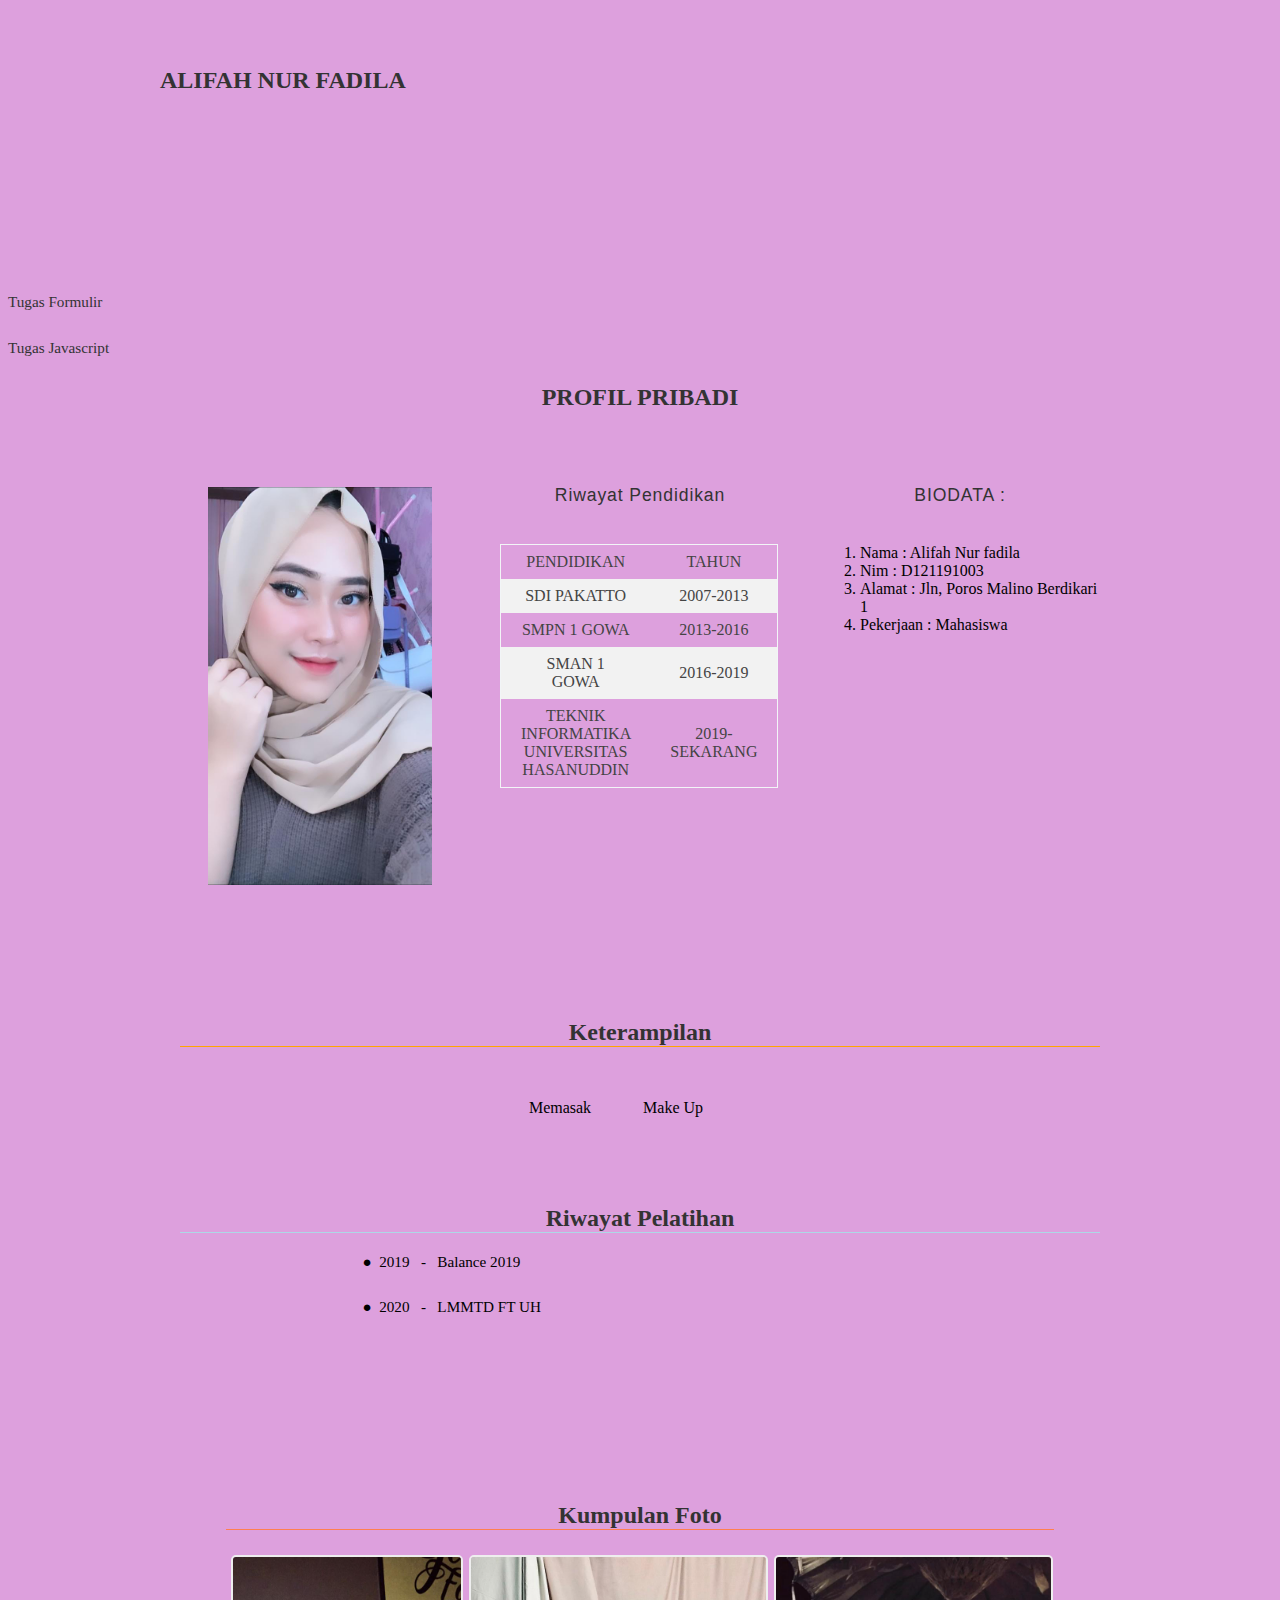
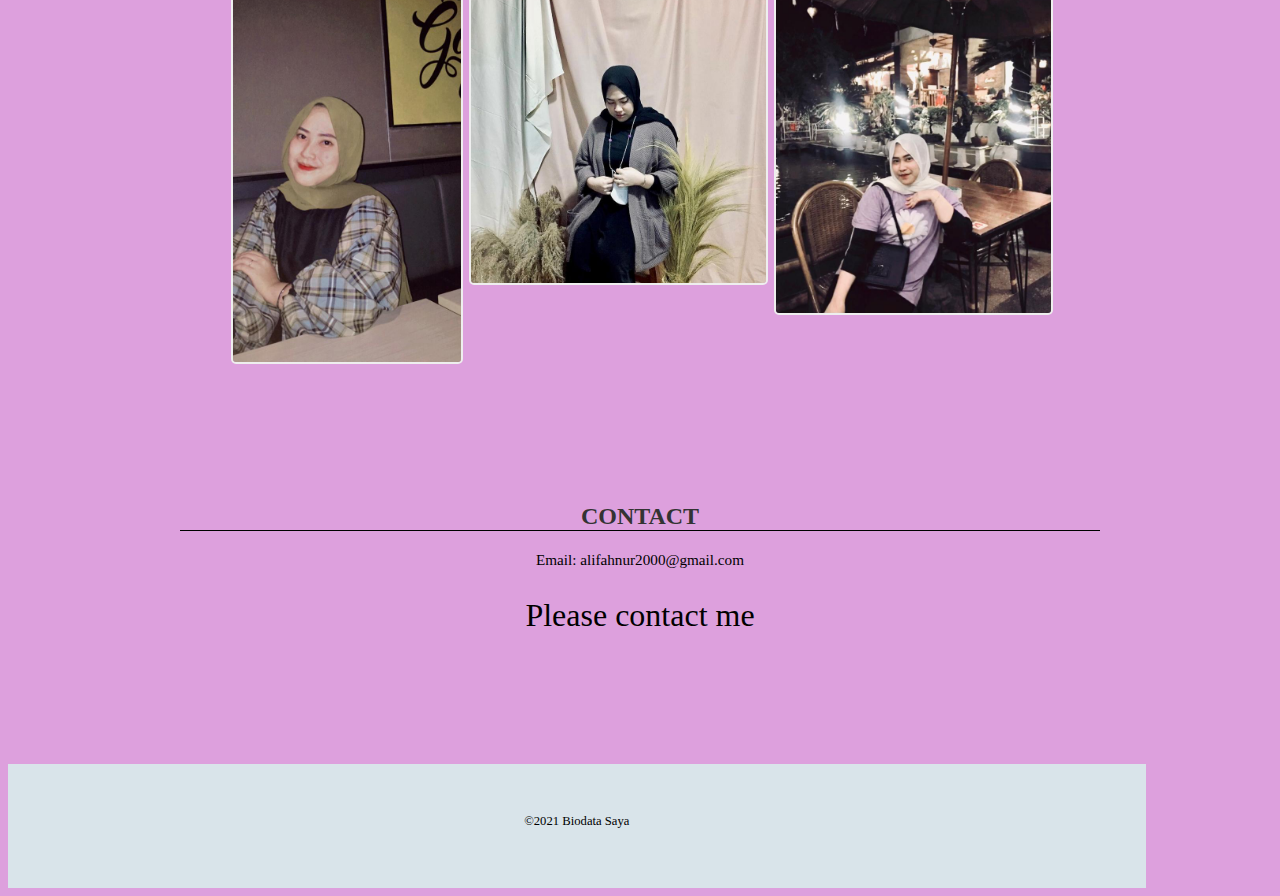
==== Index.html @ caf39a2b "Add files via upload" ====
<!DOCTYPE html>
<html>
<head>
	<meta name="viewport" content="width=device-width, initial-scale=1.0">
	<title>Biodata</title>
    <link rel="stylesheet" href="style.css">
	
</heand>
<body>
 <header>
  <div class="container-header">
	 <h1 class="main-header"><span></span>Alifah Nur Fadila</h1>
     
  </div>
 </header>
 <p>
    <a href="formMahasiswa.html">Tugas Formulir</a>
</p>
<p>
    <a href="javaScript.html">Tugas Javascript</a>
</p>

 <div class="wrapper">
  <div class="container">
    <h2>PROFIL PRIBADI</h2>
    <div class="section">
     <div class="main-photo">
         <img src="img/dila.jfif" alt="">
      
     </div>    
    </div>
    
    <div class="section">
     <h3>Riwayat Pendidikan</h3>
     <table class="table1">
        <tr>
            <td>PENDIDIKAN</td>
            <td>TAHUN</td>
        </tr>
        <tr>
            <td>SDI PAKATTO</td>
            <td>2007-2013</td>
        </tr>
        <tr>
            <td>SMPN 1 GOWA</td>
            <td>2013-2016</td>
        </tr>
        <tr>
            <td>SMAN 1 GOWA</td>
            <td>2016-2019</td>
        </tr>
        <tr>
            <td>TEKNIK INFORMATIKA UNIVERSITAS HASANUDDIN</td>
            <td>2019-SEKARANG</td>
        </tr>
    </table>
    </div>
    
    <aside>
     <h3>BIODATA :</h3>
     <p></p>
     <ol class="orderd-nav">   
       <li>Nama : Alifah Nur fadila</li>
       <li>Nim   : D121191003</li>
       <li>Alamat : Jln, Poros Malino Berdikari 1</li>
       <li>Pekerjaan : Mahasiswa</li>
       
     </ol>
    </aside>
  </div><!--/container-->

  <div class="container">
   <section id="skills">
    <h2>Keterampilan</h2>
    <ol>
      <li>Memasak</li>
      <li>Make Up</li>
      
    </ol>
    

  <div class="container">
   <section id="experience">
    <h2>Riwayat Pelatihan</h2>
    <p>●&nbsp;&nbsp;2019&nbsp;&nbsp;&nbsp;-&nbsp;&nbsp;&nbsp;Balance 2019&nbsp;&nbsp;&nbsp;</p>
    <p>●&nbsp;&nbsp;2020&nbsp;&nbsp;&nbsp;-&nbsp;&nbsp;&nbsp;LMMTD FT UH&nbsp;&nbsp;&nbsp; </p>
   </section>
  </div>

  <div class="gallery">
    <section id="education">
      <h2>Kumpulan Foto</h2>
      <div class="box"><a href="img/1.jfif" title="Gambar 1"><img src="img/1.jfif" alt=""></a></div>
		<div class="box"><a href="img/3.jfif" title="Gambar 2"><img src="img/3.jfif" alt=""></a></div>
		<div class="box"><a href="img/2.jfif" title="Gambar 3"><img src="img/2.jfif" alt=""></a></div>
		
	</div>
    </section>
  </div>
  <div class="container">
    <section id="contact">
      <h2>CONTACT</h2>
      <p>Email: alifahnur2000@gmail.com</p>
      <span>Please contact me</span>
    </section>
  </div>
</div><!--wrapper-->
   <footer>
     <p><small>&copy;2021 Biodata Saya</small></p>
     
   </footer>

</body>
</html>
---- style.css ----
html,
body{
    height: 100;
    width: 100;
    font-family: cursive;
    background-color:plum;
}


p {
	font-size: .95em;
	margin-bottom: 1.8em;
	text-align: left;
}
h1,
h2,
h3,
h4,
h5,
a {
	color: #333; /*#093a58*/
}

h2,
h3,
h4
h5 {
	margin-top: 0;
}

header h1{
	text-align: left;
	text-transform: uppercase;
	font-size: 1.5em;
	margin-bottom: 30px;
}


a {
	text-decoration: none;
}

h3 {
    margin-bottom: 40px;
    text-align: center;
    line-height: 1.0;
    font-family: 'Lato', sans-serif;
    font-weight: 100;
    font-size: 1.1em;
    letter-spacing: 0.05em;
}

h4 {
    text-align: center;
    line-height: 1.0;
    font-size: 1em;
    color: #505050;
    margin-bottom: 2em;
}

h5{
	font-size: 1.1em;
}

section{
	margin-top: 3.5em;
}

span{
   font-family: 'Sofia';
   font-size: 2em;
}

img{
	width: 80%;
}

#skills h2{
    border-bottom: 1.2px solid orange;
}

#work h2{
	border-bottom: 1.2px solid black;
}

#experience h2{
	border-bottom: 1.2px solid lightblue;
}

#education h2{
	border-bottom: 1.2px solid coral;
}


#contact h2{
    border-bottom: 1.2px solid black;
}

aside li{
  text-align: left;
  padding-left: 2em;
}


#skills ol{
	padding: 2em 0;
}

#skills li{
	display: inline-block;
	padding-right: 3em;
}

section h3{
  	margin-top:2em;
    margin-bottom: 3em;
}


#experience p,
#education p{
	padding-left: 2em;
}

#work p,
#contact p,
footer p{
	text-align: center;
}


/*  Base Layout Styles
==================================== */

/* ---- Navigation ---- */
.main-nav{
	border-top: 1px solid #d9d9d9;
	font-size: 15px;
}


.main-nav:after{
	content: " " ;
	clear: both;
	display: block;
}

.main-nav li{
	float: left;
	width: 50%;
	text-align: center;
	border-bottom: 1px solid #d9d9d9;
}

.main-nav li:nth-child(odd){
	border-right: 1px solid #d9d9d9;
}


.main-nav a{
    display: block;
    padding: 10px 0;
    font-family: 'Lato', sans-serif;
	font-size: 10px;
	font-weight: 400;
	letter-spacing: 0.1em;
}

.main-nav a:hover {
	color: #aaa;
}

/* ---- Layout Containers ---- */

.wrapper{
  margin-bottom: 60px;
  padding: 0 10px;
}

.container{
  margin-bottom: 60px;
  padding: 0 20px;
  text-align: center;

}



header {
    margin-bottom: 20px;
}



footer{
	text-align: center;
	background: #d9e4ea;
	padding: 2em 0;
	margin-top: 30px;
}



.section,
aside{
    margin-top: 3.5em ;
}

ol a{
	font-size: .95em;
	color: #3acec2;
}



/* ================================= 
  Media Queries
==================================== */

@media (min-width: 769px){


header {
  	position: relative;
  	max-width: 960px;
    height: 270px;
    margin: 0 auto;
}

header h1 {
	position: absolute;
    top: 20px;
    left: 0;
}


.main-nav{
	border-top: none;
	position: absolute;
	bottom: 100px;
	right: 0;
}

.main-nav li{
	border-bottom: none;
	display: inline-block;
	float: left;
	width: 25%;
	padding-right: 1.5em;
}

.main-nav li:nth-child(odd){
	border-right: none;
}

.main-nav li a{
	letter-spacing: 0.3em;
	font-size: 0.8em;
}

#experience p,
#education p,
aside li{
	padding-left: 10em;
}

aside p{
	padding-left: 5em;
}

}



@media (min-width: 1025px) {

  .container{
    width: 920px;
    margin: 0 auto 130px auto;
    padding: 0;
}

  .section {
    float: left;
    width: 280px;
    height: auto;
    margin-right: 40px;
}

aside{
    float: left;
    width: 280px;
    height: auto;	
}



.container:after{
	content: " " ;
	clear: both;
	display: block;
}

aside p,
aside li{
	padding-left: 0;
}


#experience p,
#education p{
	padding-left: 12em;
}

	



}

.table1 {
    font-family: cursive;
    color: #444;
    border-collapse: collapse;
    width: 50%;
    border: 1px solid #f2f5f7;
}
 
.table1 tr th{
    background: #35A9DB;
    color: #fff;
    font-weight: normal;
}
 
.table1, th, td {
    padding: 8px 20px;
    text-align: center;
}
 
.table1 tr:hover {
    background-color: #f5f5f5;
}
 
.table1 tr:nth-child(even) {
    background-color: #f2f2f2;
}
.gallery{
    display: table;
    width: 900px;
    max-width: 900px;
    margin: 0 auto;
    text-align: center;
}

.gallery .box{
    display: table-cell;
    vertical-align: top;
    padding: 5px;
}

.gallery .box img{
    width:100%;
    height: auto;
    border-radius: 5px;
    border: 2px solid #eee;
}
.gallery .box img:hover{
    opacity: .8;
}
.gallery,
.testimonial,
footer{
    width: 90%;
}
.gallery{
}
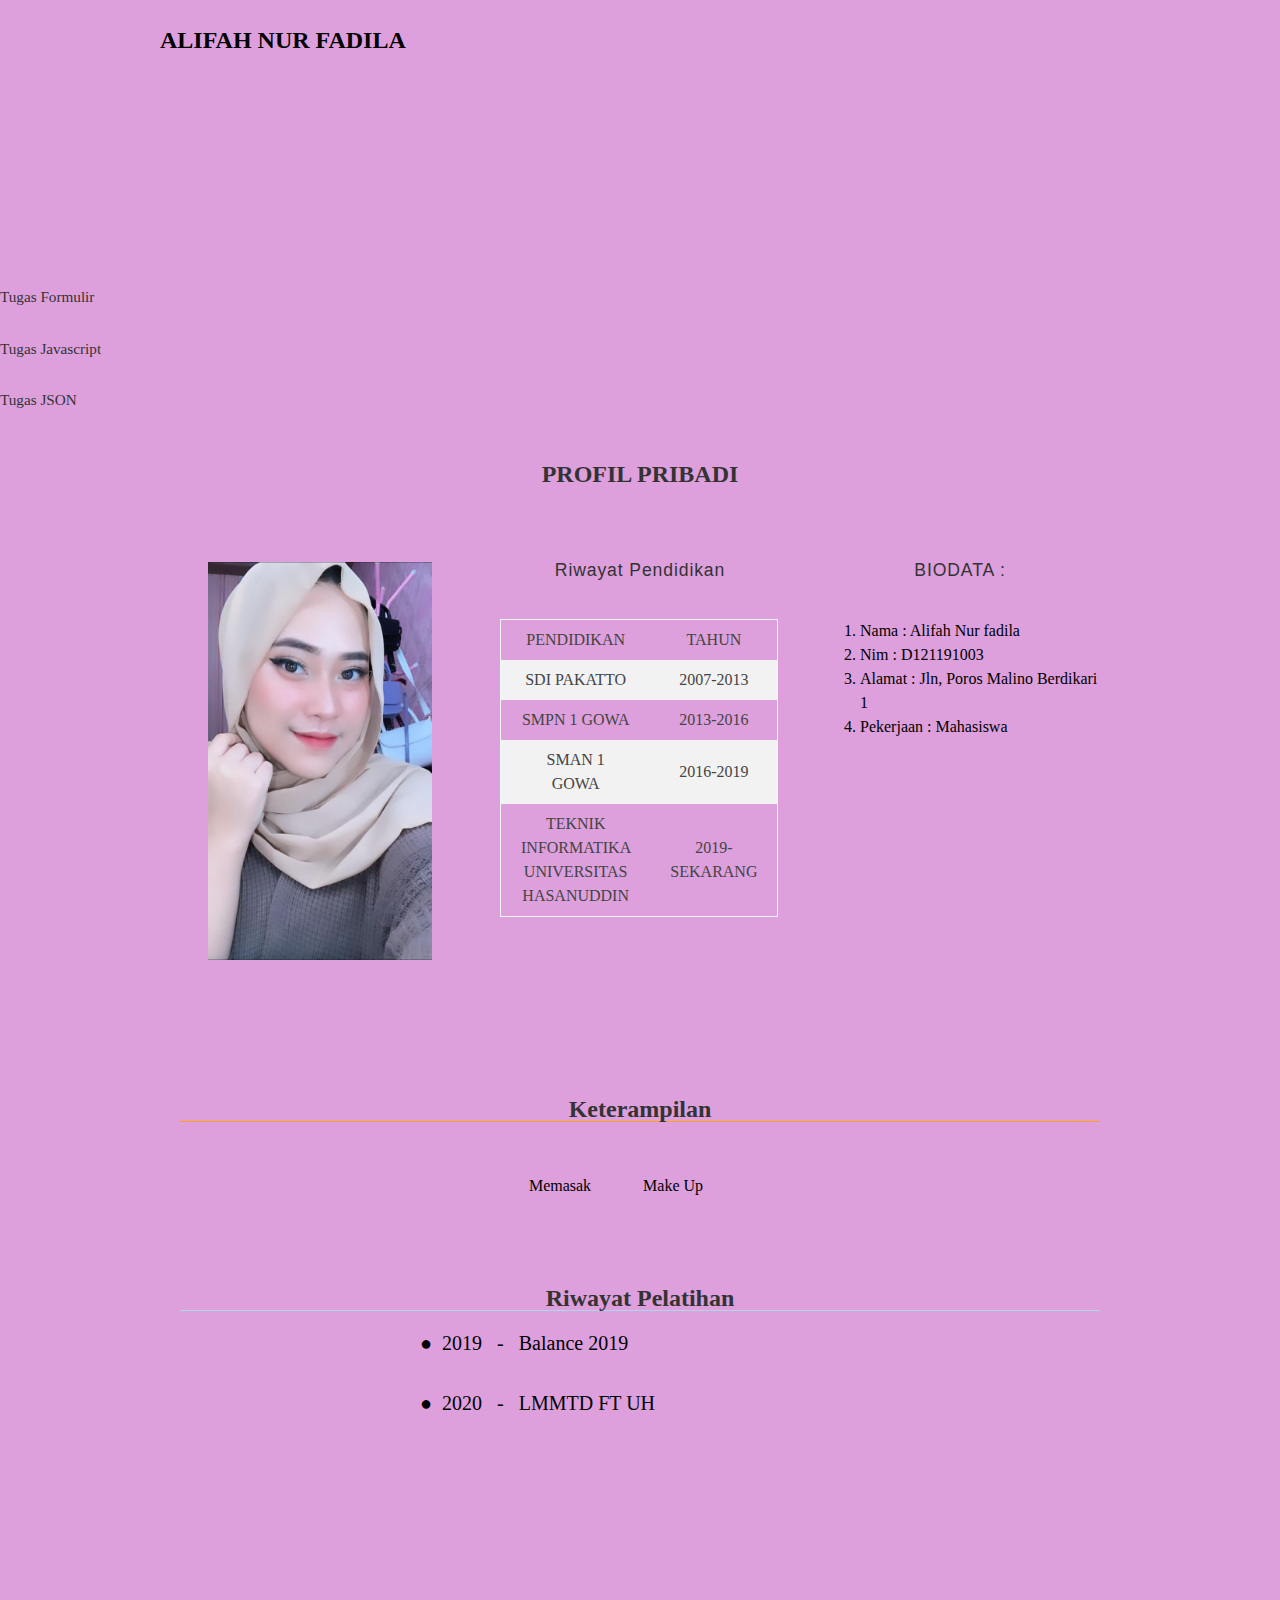
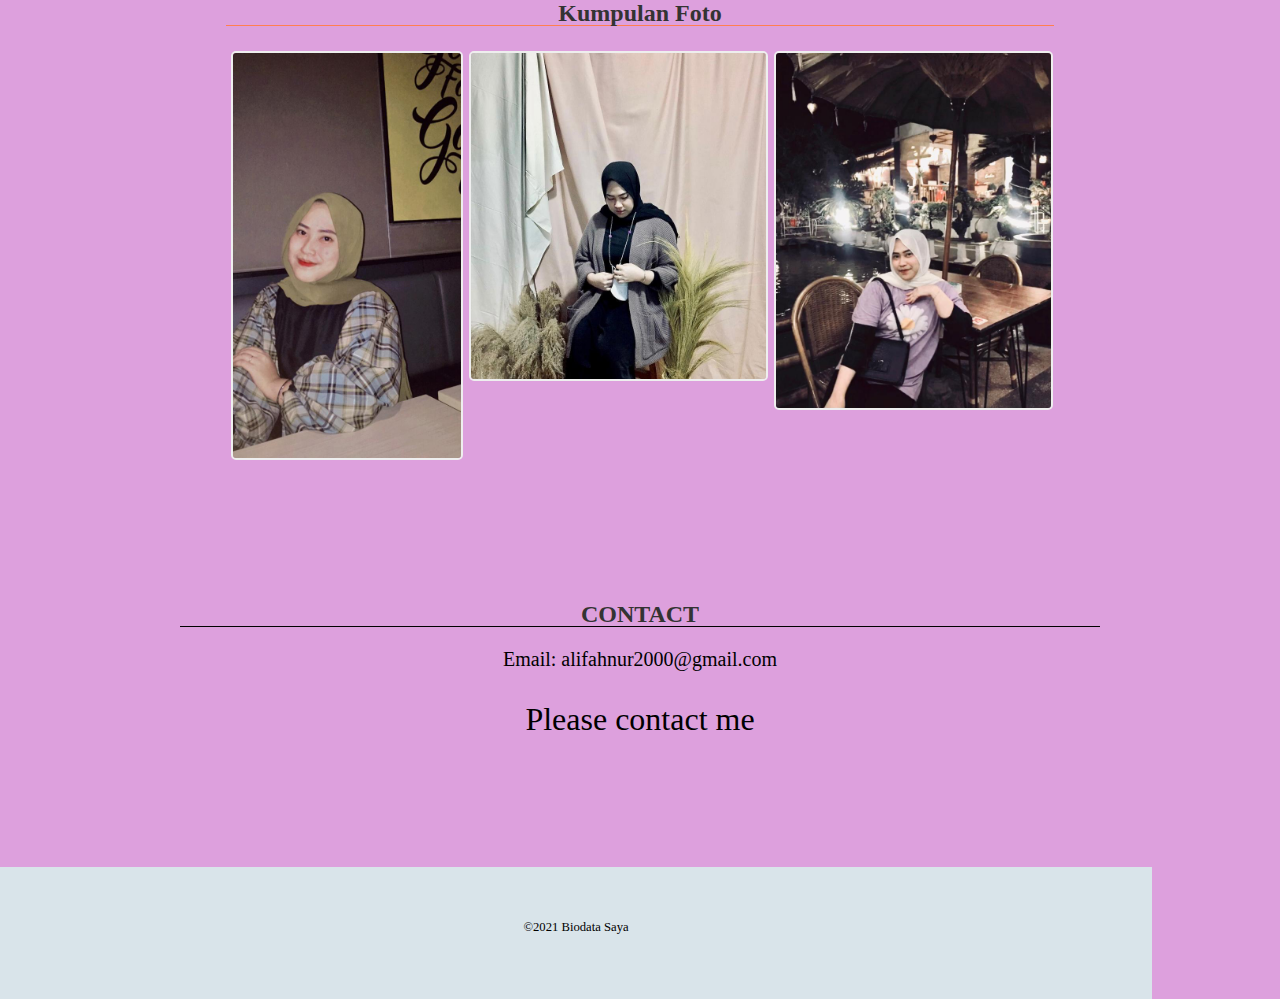
==== commit de8fbacf: "Add files via upload" ====
--- a/Index.html
+++ b/Index.html
@@ -18,7 +18,10 @@
     <a href="formMahasiswa.html">Tugas Formulir</a>
 </p>
 <p>
-    <a href="javaScript.html">Tugas Javascript</a>
+  <a href="javaScript.html">Tugas Javascript</a>
+</p>
+<p>
+  <a href="covid.html">Tugas JSON</a>
 </p>
 
  <div class="wrapper">
--- a/style.css
+++ b/style.css
@@ -374,3 +374,60 @@
 }
 .gallery{
 }
+
+body {
+
+    margin: 0;
+    height: auto;
+    font-family: Handlee;
+    line-height: 24px;
+    color: rgb(0, 0, 0);
+}
+
+.container{
+    margin-left: auto;
+    margin-right: auto;
+    margin-top: 50px;
+    animation: fadeIn 2s;
+}
+
+.table-worldwide{
+    margin-left: auto;
+    margin-right: auto;
+    margin-top: 50px;
+    width: 50%;
+    text-align: center;
+}
+
+.container p{
+    text-align: left;
+    font-size: 20px;
+}
+
+h1{
+    color: rgb(0, 0, 0);
+    margin: 0;
+    margin-bottom: 15px;
+    font-size: 35px;
+    text-align: center;
+    font-family: Handlee;
+    font-weight: bold;
+}
+
+.table-indonesia{
+    margin-left: auto;
+    margin-right: auto;
+    width: 50%;
+    text-align: center;
+    background-color: white;
+}
+.table-Vietnam{
+    margin-left: auto;
+    margin-right: auto;
+    width: 50%;
+    text-align: center;
+    background-color: white;
+}
+
+
+
